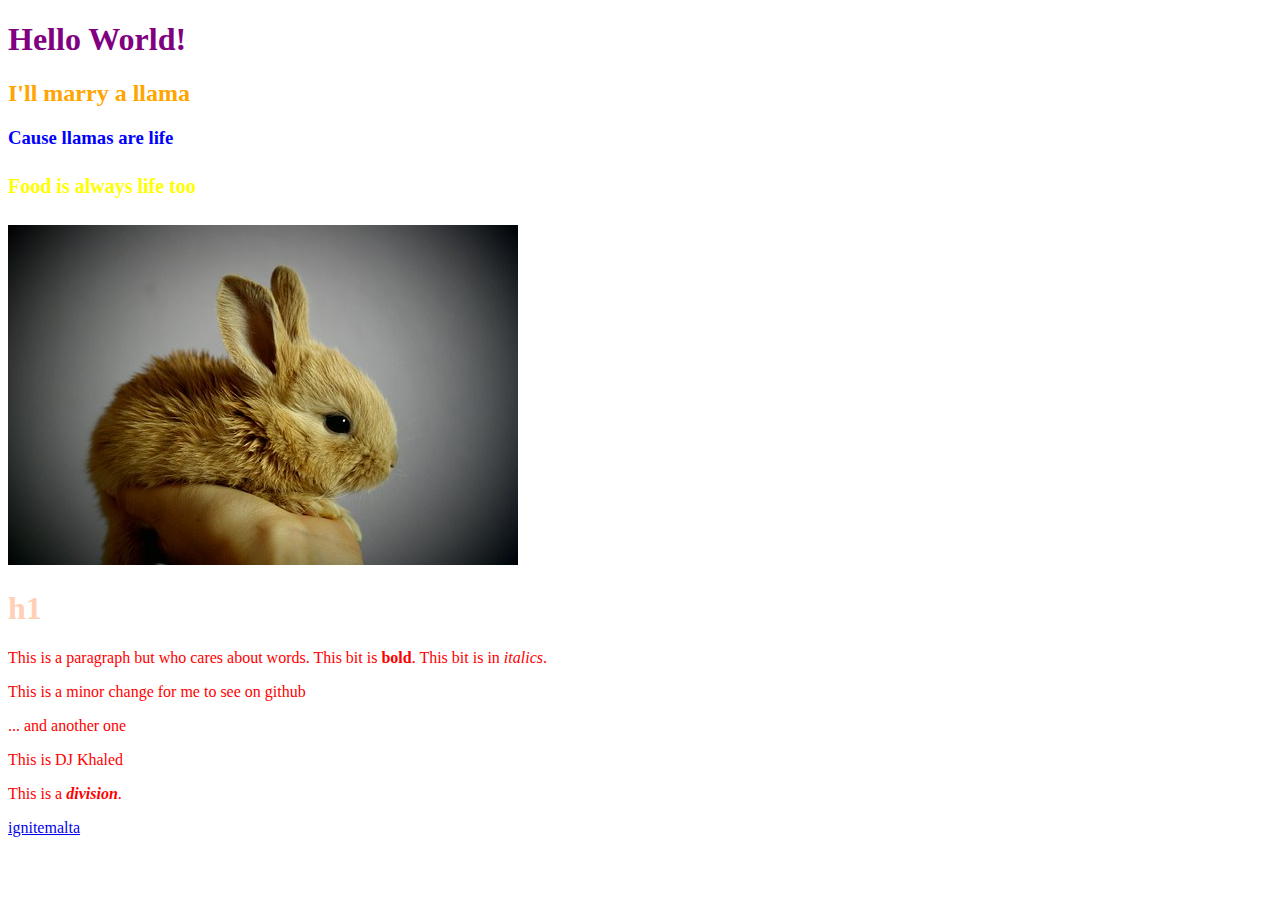
==== index.html @ c307425c "changed folder" ====
<!DOCTYPE html>
 <html>
 <head>
   <link rel="stylesheet" type="text/css" href="css/styles.css">
 </head>
 <body>
   <h1>Hello World!</h1>
   <h2>I'll marry a llama</h2>
   <h3>Cause llamas are life</h3>
   <h4>Food is always life too</h4>
   <img src="./images/cuterabbit.jpg" alt="A cute rabbit">

   <h1 class="test">h1</h1>
   <h1 class="anothertest"></h1>

   <p>This is a paragraph but who cares about words. This bit is <strong>bold</strong>. This bit is in <em>italics</em>.</p>


   <p>This is a minor change for me to see on github</p>
    <p>... and another one</p>

 <p>This is DJ Khaled</p>
 
   <div>
     <p> This is a <strong><em>division</strong></em>.</p>
   <a href="http://ignitemalta.com">ignitemalta</a>

 </body>
</html>
---- css/styles.css ----
p{
  color:red;
  font-size: 16px;
}
h1{
  color:purple;
}
.test{
  color: #ffd0b5;
}
h2{
  color:orange;
}
h3{
  color:blue;
}
h4{
  color:yellow;
  font-size: 20px;
}
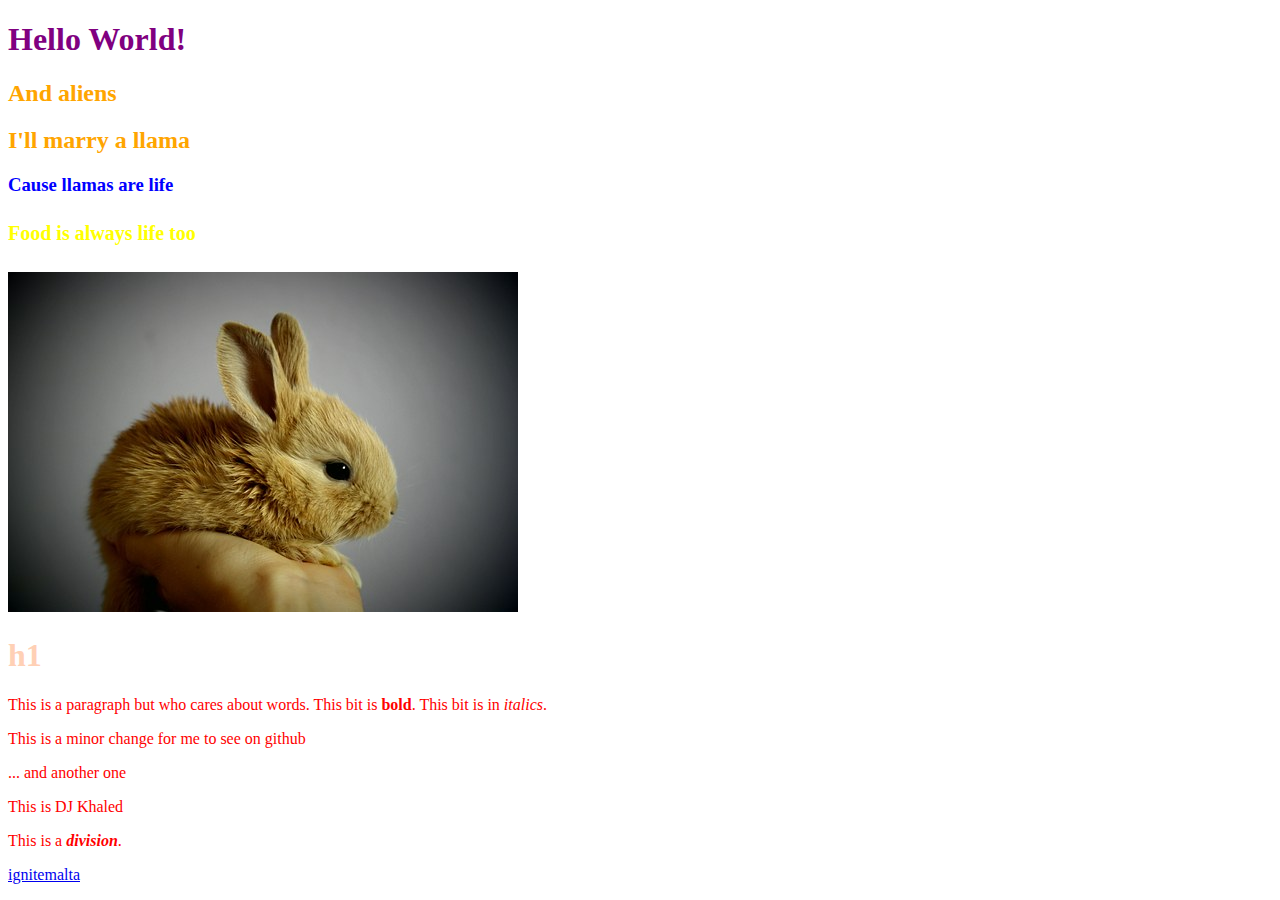
==== commit 782c86dc: "added text" ====
--- a/index.html
+++ b/index.html
@@ -5,6 +5,7 @@
  </head>
  <body>
    <h1>Hello World!</h1>
+   <h2>And aliens</h2>
    <h2>I'll marry a llama</h2>
    <h3>Cause llamas are life</h3>
    <h4>Food is always life too</h4>
@@ -20,7 +21,7 @@
     <p>... and another one</p>
 
  <p>This is DJ Khaled</p>
- 
+
    <div>
      <p> This is a <strong><em>division</strong></em>.</p>
    <a href="http://ignitemalta.com">ignitemalta</a>
